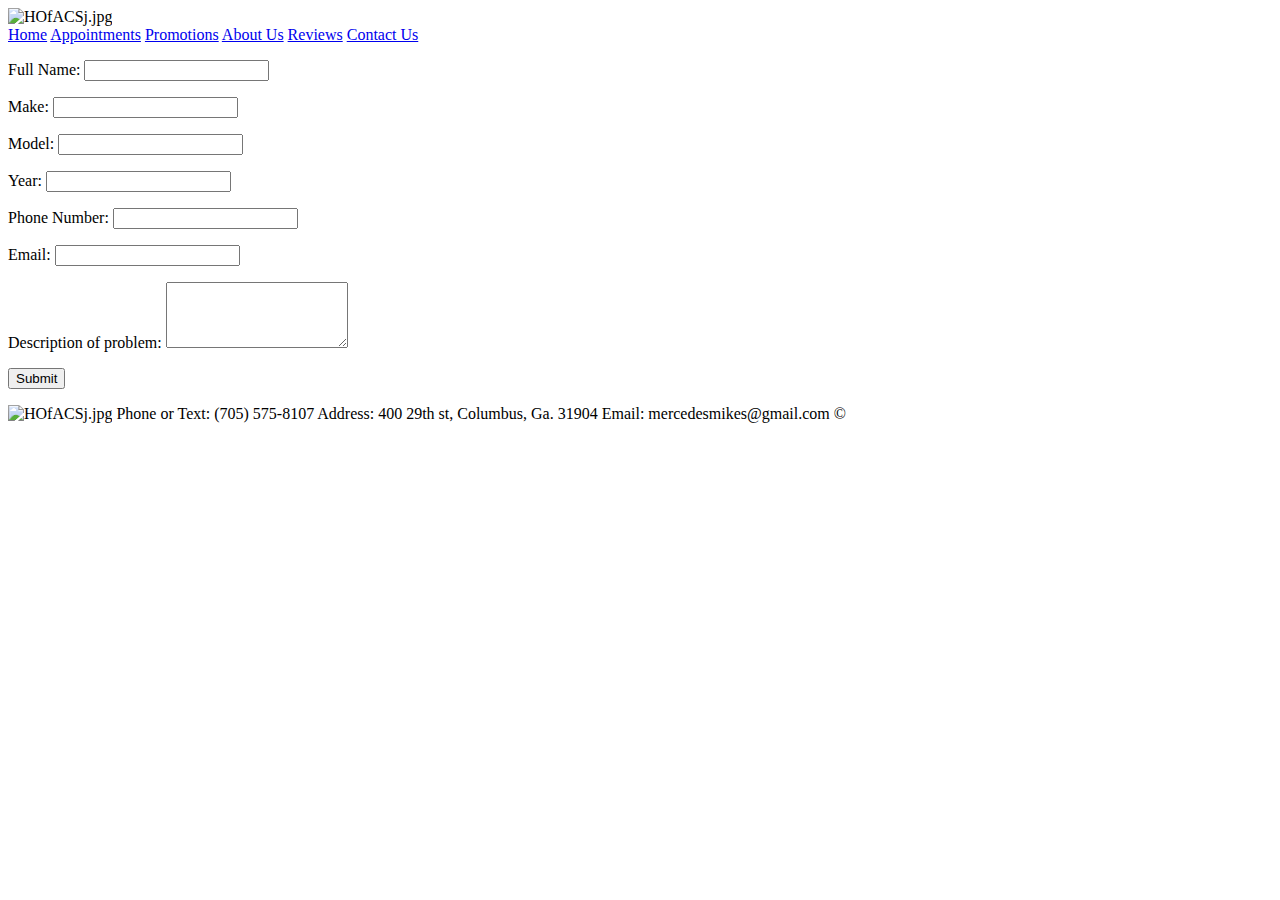
==== appointments.html @ 08ed696f "Add files via upload" ====
<!DOCTYPE html>
<html lang="en" >
<head>
  <meta charset="UTF-8">
  <title>CodePen - MermikesApptpage</title>
  <link rel="stylesheet" href="./style.css">

</head>
<body>
<!-- partial:index.partial.html -->
<!Doctype html>
<html lang="en">
  <head>
    <title>Mercedes Mikes Appt Page</title>
  </head>
  <body> 
   <img class="logo" src="https://iili.io/HOfACSj.jpg"  alt="HOfACSj.jpg"> 
  <div class="nav">
    <nav>
      <a class="navlink" href=PLACEHOLDERHOME>Home</a>
      <a class="navlink" href=PLACEHOLDERAPPOINTMENDS>Appointments</a>
      <a class="navlink" href=PLACEHOLDERPROMOTIONS>Promotions</a>
      <a class="navlink" href=PLACEHOLDERABOUTUS>About Us</a>
      <a class="navlink" href=PLACEHOLDERREVIEWS>Reviews</a>
      <a class="navlink" href=PLACEHOLDERCONTACTUS>Contact Us</a>
    </nav>
    </div>
<form method="post" action="WEBPAGE">
  <p>
    <label for="name">Full Name:</label>
    <input type="text" id="name" name="name" required>
  </p>
  <p>
    <label for="make">Make:</label>
    <input type="text" id="make" name="make">
  </p>
  <p>
    <label for="model">Model:</label>
    <input type="text" id="model" name="model">
  </p>
  <p>
    <label for="year"> Year:</label>
    <input type="text" id="year" name="year">
  </p>
  <p>
    <p>
    <label for="phonenumber">Phone Number:</label>
    <input type="text" id ="phonenumber" name='phonenumber' required>
    </p> 
  <p>
    <label for="email">Email:</label>
    <input type="email" id="email" name="email" required>
  </p>
  <p>
    <label for="description">Description of problem:</label>
    <textarea id="description" name="description" rows="4" cols="20"></textarea>
  </p>
  <p>
    <input type="submit" value="Submit">
  </p>
  </form>     
    
 <footer>
  <p>
    <img class=logofoot  src="https://iili.io/HOfACSj.jpg"  alt="HOfACSj.jpg"> 
     <span class="phone">Phone or Text: (705) 575-8107</span>
     <span class="address">Address: 400 29th st, Columbus, Ga. 31904</span>
     <span class="email">Email: mercedesmikes@gmail.com </span>
    <span class="copy">&copy;</span>
  </p>
 </footer>
 </body>
</html>
<!-- partial -->
  
</body>
</html>
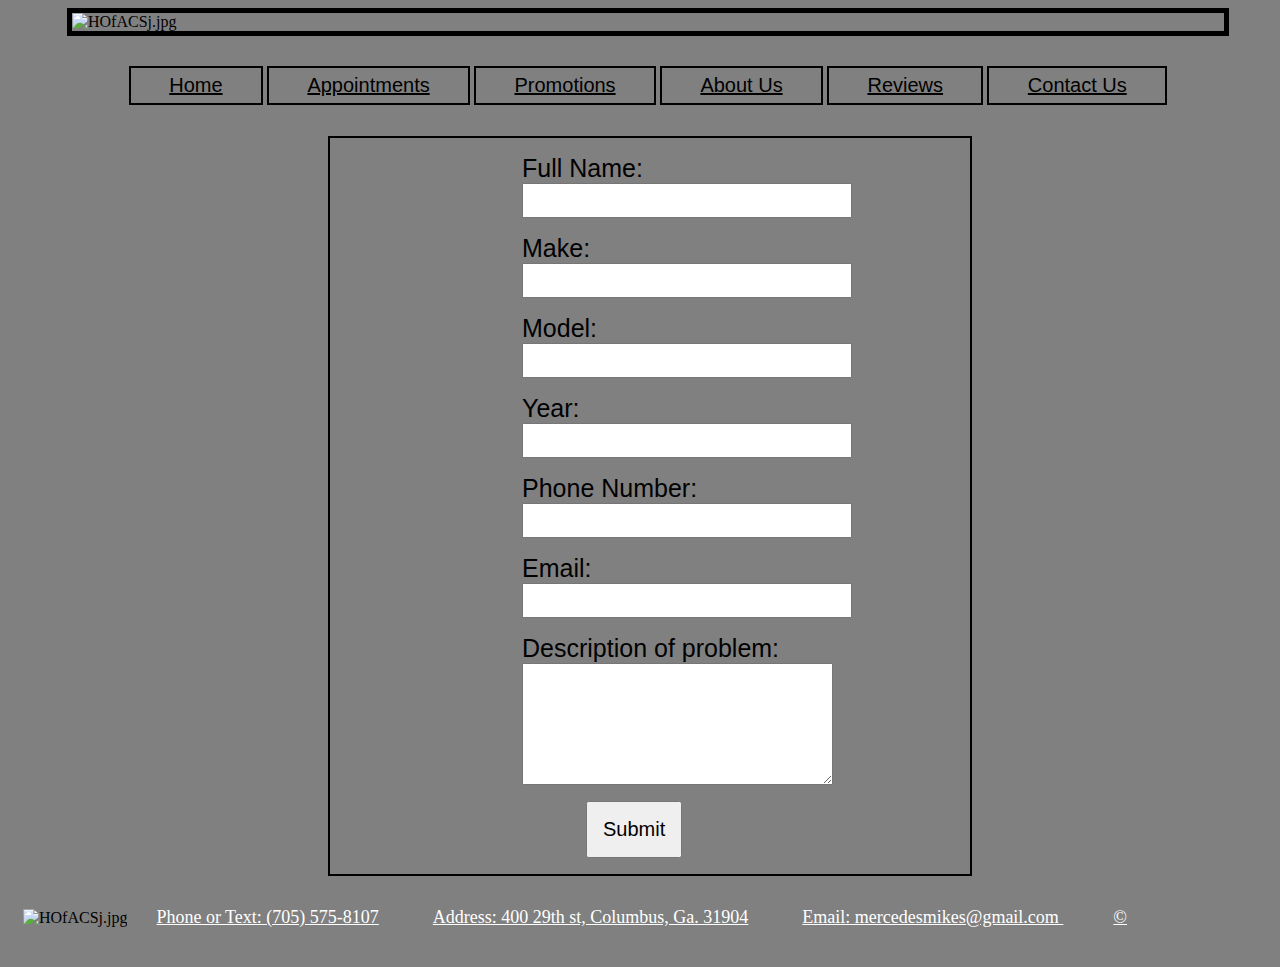
==== commit 0073287f: "Update appointments.html" ====
--- a/appointments.html
+++ b/appointments.html
@@ -3,22 +3,15 @@
 <head>
   <meta charset="UTF-8">
   <title>CodePen - MermikesApptpage</title>
-  <link rel="stylesheet" href="./style.css">
+  <link rel="stylesheet" href="mermikes.css">
 
 </head>
-<body>
-<!-- partial:index.partial.html -->
-<!Doctype html>
-<html lang="en">
-  <head>
-    <title>Mercedes Mikes Appt Page</title>
-  </head>
   <body> 
    <img class="logo" src="https://iili.io/HOfACSj.jpg"  alt="HOfACSj.jpg"> 
   <div class="nav">
     <nav>
-      <a class="navlink" href=PLACEHOLDERHOME>Home</a>
-      <a class="navlink" href=PLACEHOLDERAPPOINTMENDS>Appointments</a>
+      <a class="navlink" href="index.html">Home</a>
+      <a class="navlink" href="appointments.html">Appointments</a>
       <a class="navlink" href=PLACEHOLDERPROMOTIONS>Promotions</a>
       <a class="navlink" href=PLACEHOLDERABOUTUS>About Us</a>
       <a class="navlink" href=PLACEHOLDERREVIEWS>Reviews</a>
--- a/mermikes.css
+++ b/mermikes.css
@@ -0,0 +1,92 @@
+.logo {
+  border: 5px solid black;
+  display: block;
+  margin-left: auto;
+  margin-right: auto;
+  width: 90%;
+  margin-bottom: 3%;
+}
+.nav{
+  text-align: center;
+  margin-bottom:;
+ 
+  }
+.navlink {
+  font-family: arial;
+  color: black;
+  border: 2px solid black;
+  background-color: gray;
+  padding-left: 3%;
+  padding-right:3%;
+  padding-top: .5%;
+  padding-bottom: .5%;
+  font-size: 125%;
+  
+}
+body{
+  background-color: gray;
+  background-image: url("https://iili.io/HOfs6Gf.jpg​");
+  height: 100%;
+  width: 100%;
+}
+h1{
+  font-family: arial;
+  font-size: 75px;
+  border: 5px solid black;
+  text-align: center;
+  background-color: gray;
+  
+}
+
+  .logofoot{
+  width:10%;
+  height:10%;
+}
+
+footer{
+  padding: 15px;
+}
+.phone, .address, .email, .copy {
+  font-size: 18px;
+  color: white;
+  padding: 2%;
+  text-decoration: underline;
+}
+.slideshow{
+  padding: 177.78% 0 0 0;
+  position: relative;
+}
+iframe{
+  position: absolute;
+  top:0;
+  left:10%;
+  width: 80%;
+  height: 80%;
+
+}
+
+  
+#name, #make, #model, #year, #email, #description, #phonenumber, label
+{
+  display: flex;
+  flex-wrap: wrap;
+  margin-left: 30%;
+  font-family: arial;
+  font-size: 25px;
+  
+} 
+form {
+  border: 2px solid black;
+  display: block;
+  justify-content: center;
+  width: 50%;
+  margin-left: 25%;
+  margin-right: 25%;
+  margin-top: 3%;
+  background-color: gray;
+}
+input[type="submit"] {
+  padding: 15px;
+  font-size: 20px;
+  margin-left: 40%;
+}
